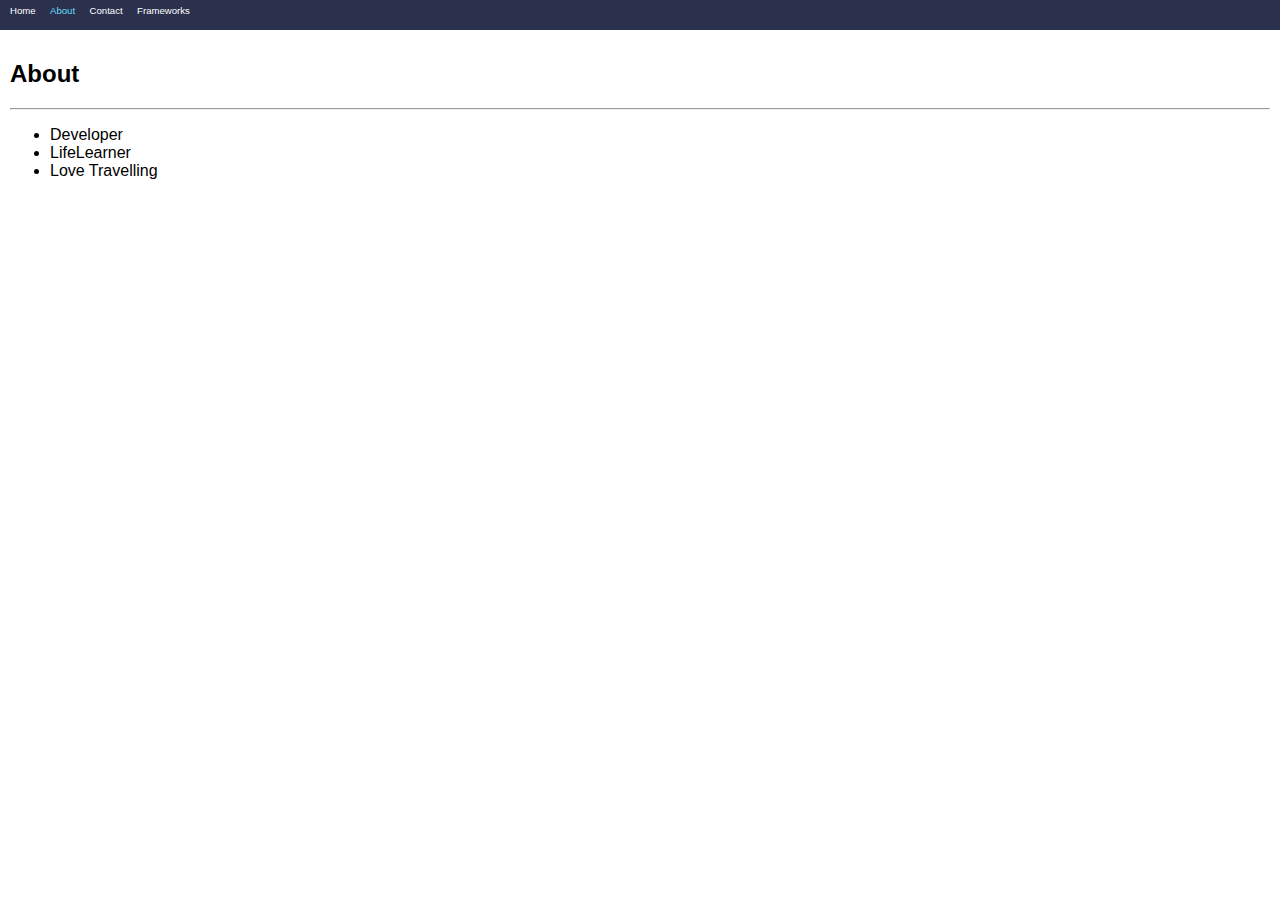
==== about.html @ 2eebbe4c "Added all the initial files" ====
<!DOCTYPE html>
<html lang="en">

<head>
    <meta charset="UTF-8">
    <meta name="viewport" content="width=device-width, initial-scale=1.0">
    <meta http-equiv="X-UA-Compatible" content="ie=edge">
    <title>About - Simple Node App</title>
    <style>
        html,
        body {
            margin: 0;
            padding: 0;
            font-family: 'Segoe UI', Tahoma, Geneva, Verdana, sans-serif;
        }

        .nav {
            background: #2B304C;
            color: #FFFFFF;
            width: 100%;
            height: 30px;
            margin: 0;
            padding: 0;
        }

        .nav a {
            color: #FFF;
            text-decoration: none;
            font-size: .6em;
            padding-left: 10px;
        }

        .nav a:hover {
            color: #F2F9E2;
        }
        .nav .active{
            color: #66DBFF;
        }
        .main-content{
            padding: 10px;
        }
    </style>
</head>

<body>
    <div class="nav">
        <a href="index.html">Home</a>
        <a class="active" href="about.html">About</a>
        <a href="contact.html">Contact</a>
        <a href="frameworks.html">Frameworks</a>
    </div>

    
    <div class="main-content">
        <h2>About</h2>
        <hr>
        <ul>
            <li>Developer</li>
            <li>LifeLearner</li>
            <li>Love Travelling</li>
        </ul>
    </div>
</body>

</html>
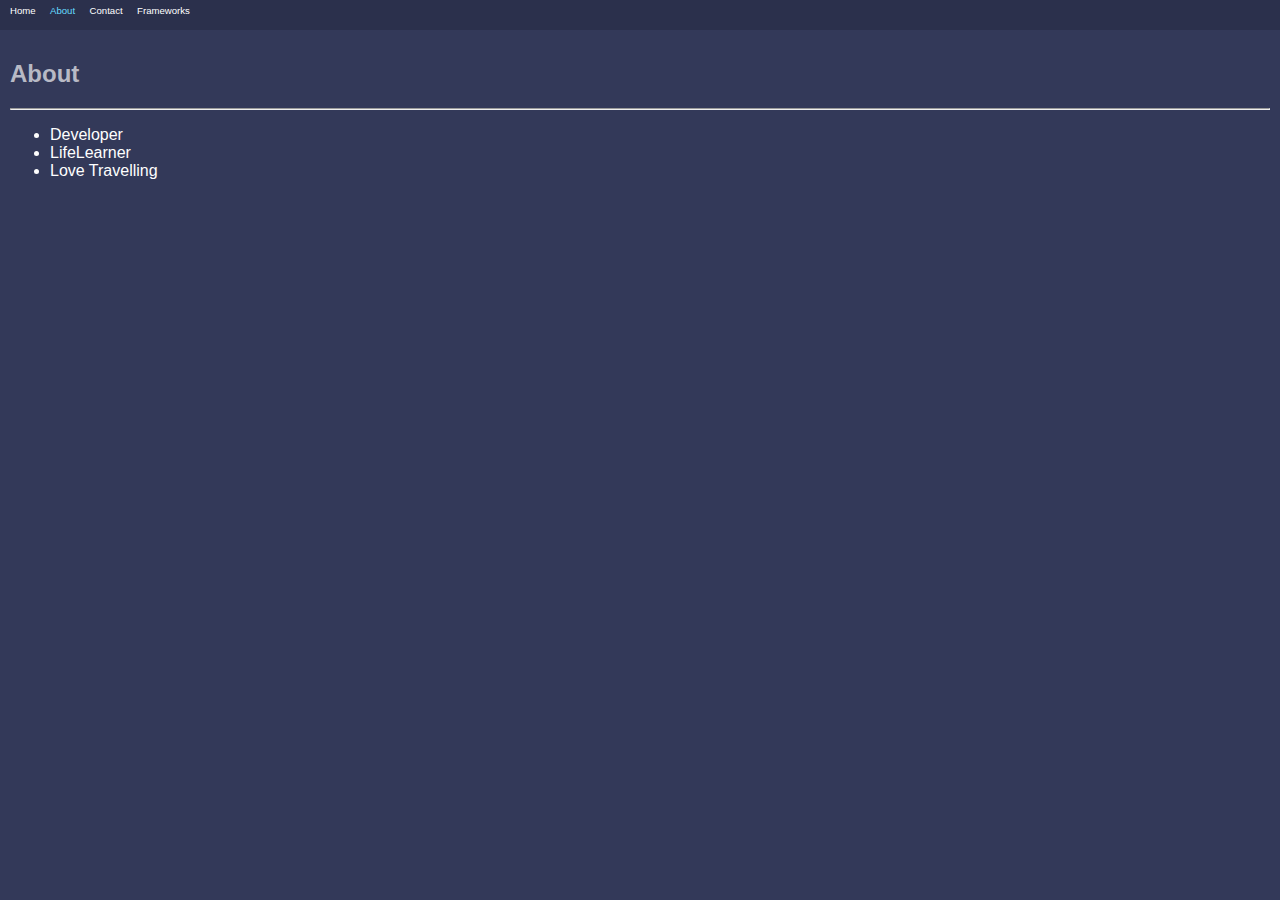
==== commit e373ccc0: "Chagned body background and text color" ====
--- a/about.html
+++ b/about.html
@@ -12,6 +12,8 @@
             margin: 0;
             padding: 0;
             font-family: 'Segoe UI', Tahoma, Geneva, Verdana, sans-serif;
+            background: #333959;
+            color: #FEFEFE;
         }
 
         .nav {
@@ -39,6 +41,9 @@
         .main-content{
             padding: 10px;
         }
+        h2{
+            color: #B8BAC5;
+        }
     </style>
 </head>
 
